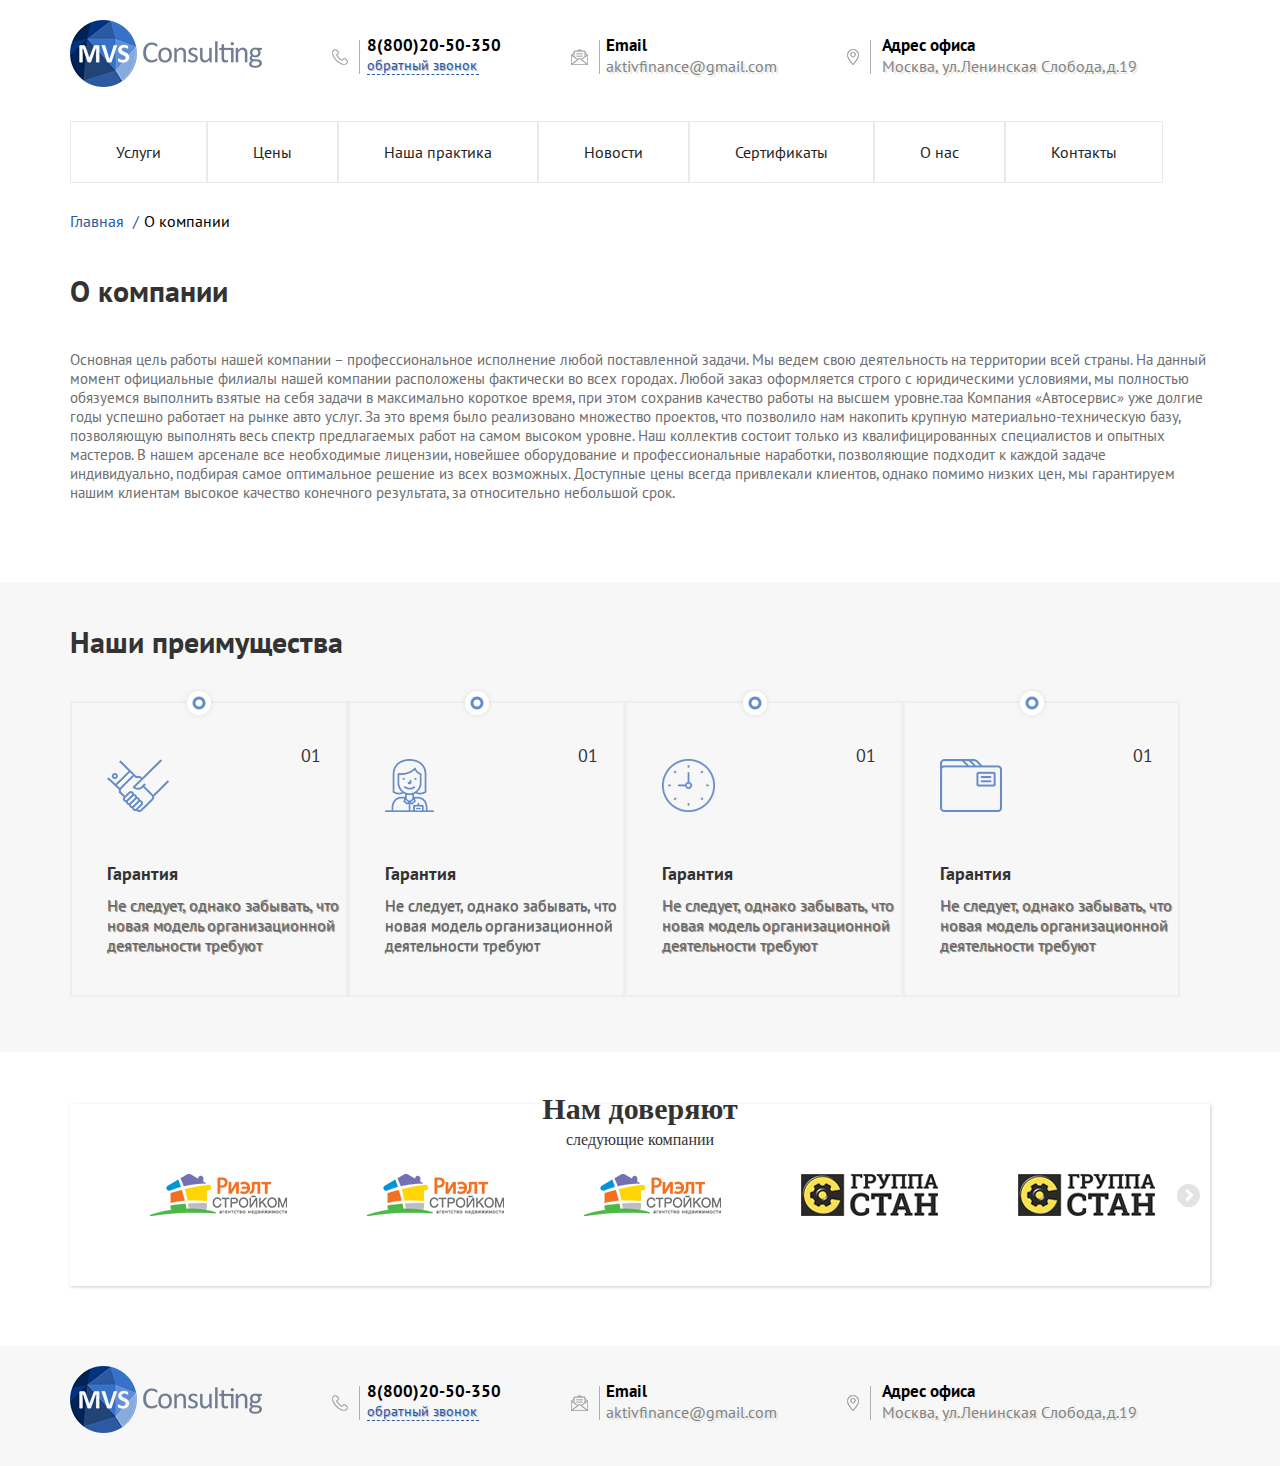
==== about.html @ 5613ddba "add about.html" ====
<!DOCTYPE html>
<html lang="en">
<head>
    <meta charset="utf-8">
    <meta http-equiv="X-UA-Compatible" content="IE=edge">
    <meta name="viewport" content="width=device-width, initial-scale=1">
    <title>Style</title>
    <link href="https://fonts.googleapis.com/css?family=PT+Sans" rel="stylesheet">
    <link href="css/custom.css" rel="stylesheet">
    <link href="css/elastislide.css" rel="stylesheet">
    <link rel="stylesheet" href="css/flexslider.css" type="text/css">
    <link href="css/style.css" rel="stylesheet">
    <!--[if lt IE 9]>
    <script src="https://oss.maxcdn.com/html5shiv/3.7.2/html5shiv.min.js"></script>
    <script src="https://oss.maxcdn.com/respond/1.4.2/respond.min.js"></script>
    <![endif]-->
</head>
<body>

<header>
    <div class="center-block-main">
        <div class="header-top clearfix">
            <ul class="toper">
                <li>
                    <a class="navbar-brand" href="#top"><img src="img/logo.png" alt=""></a>
                </li>
                <li>
                    <img  class="photo" src="img/phone.png" alt="">
                    <p class="toptxt">8(800)20-50-350</p>
                    <p class="call">обратный звонок</p>
                </li>
                <li>
                    <img class="photo" src="img/mail.png" alt="">
                    <p class="toptxt">Email</p>
                    <p class="mail">aktivfinance@gmail.com</p>
                </li>
                <li>
                    <img class="photo" src="img/point.png" alt="">
                    <p class="toptxt">Адрес офиса</p>
                    <p class="mail">Москва, ул.Ленинская Слобода,д.19</p>
                </li>
            </ul>
        </div>
        <div class="header-bottom clearfix">
            <ul class="menu">
                <li><a href="#">Услуги</a></li>
                <li><a href="#">Цены</a></li>
                <li><a href="#">Наша практика</a></li>
                <li><a href="#">Новости</a></li>
                <li><a href="#">Сертификаты</a></li>
                <li><a href="#">О нас</a></li>
                <li><a href="#">Контакты</a></li>
            </ul>
        </div>
    </div>
</header>

<section class=" center-block-main clearfix">
    <div>
        <ul id="breadcrumbs">
            <li><a href="">Главная <span class="dash">/</span> </a></li>
            <li><a href="" class="current">О компании</a></li>
        </ul>
    </div>
    <div class="topServ" >
        <h4>
            О компании
        </h4>
        <p class="serviceDetail">
            Основная цель работы нашей компании – профессиональное исполнение любой поставленной задачи. Мы ведем свою
            деятельность на территории всей страны. На данный момент официальные филиалы нашей компании расположены фактически
            во всех городах. Любой заказ оформляется строго с юридическими условиями, мы полностью обязуемся выполнить взятые
            на себя задачи в максимально короткое время, при этом сохранив качество работы на высшем уровне.таа
            Компания «Автосервис» уже долгие годы успешно работает на рынке авто услуг. За это время было реализовано множество
            проектов, что позволило нам накопить крупную материально-техническую базу, позволяющую выполнять весь спектр предлагаемых
            работ на самом высоком уровне. Наш коллектив состоит только из квалифицированных специалистов и опытных мастеров.
            В нашем арсенале все необходимые лицензии, новейшее оборудование и профессиональные наработки, позволяющие подходит
            к каждой задаче индивидуально, подбирая самое оптимальное решение из всех возможных.
            Доступные цены всегда привлекали клиентов, однако помимо низких цен, мы гарантируем нашим клиентам высокое
            качество конечного результата, за относительно небольшой срок.
        </p>
    </div>
</section>
<section class="advantage clearfix" >
    <div class="center-block-main block4-main">
        <h4>
            Наши преимущества
        </h4>
        <article >
            <div class="bgimger"></div>
            <p class="namber">01</p>
            <img src="img/hand.png" alt="">

            <div class="block4-main-cont">
                <h5>
                    Гарантия
                </h5>
                <p>
                    Не следует, однако забывать, что новая модель
                    организационной деятельности требуют
                </p>
            </div>
        </article>
        <article>
            <div class="bgimger"></div>
            <p class="namber">01</p>
            <img src="img/face.png" alt="">

            <div class="block4-main-cont">
                <h5>
                    Гарантия
                </h5>
                <p>
                    Не следует, однако забывать, что новая модель
                    организационной деятельности требуют
                </p>
            </div>
        </article>
        <article>
            <div class="bgimger"></div>
            <p class="namber">01</p>
            <img src="img/clock.png" alt="">

            <div class="block4-main-cont">
                <h5>
                    Гарантия
                </h5>
                <p>
                    Не следует, однако забывать, что новая модель
                    организационной деятельности требуют
                </p>
            </div>
        </article>
        <article>
            <div class="bgimger"></div>
            <p class="namber">01</p>
            <img src="img/folde.png" alt="">

            <div class="block4-main-cont">
                <h5>
                    Гарантия
                </h5>
                <p>
                    Не следует, однако забывать, что новая модель
                    организационной деятельности требуют
                </p>
            </div>
        </article>
    </div>
</section>

<section class="trustAbout clearfix">
    <div class="center-block-main">
        <h5>Нам доверяют</h5>
        <p>следующие компании</p>
        <ul id="elastislide" class="elastislide-list">
            <li><a href="#"><img src="img/sliders1.png" alt="partner1" /></a></li>
            <li><a href="#"><img src="img/sliders2.png" alt="partner1" /></a></li>
            <li><a href="#"><img src="img/sliders3.png" alt="partner1" /></a></li>
            <li><a href="#"><img src="img/slider4.png" alt="partner1" /></a></li>
            <li><a href="#"><img src="img/slider5.png" alt="partner1" /></a></li>
            <li><a href="#"><img src="img/sliders1.png" alt="partner1" /></a></li>
            <li><a href="#"><img src="img/sliders2.png" alt="partner1" /></a></li>
            <li><a href="#"><img src="img/sliders3.png" alt="partner1" /></a></li>
            <li><a href="#"><img src="img/slider4.png" alt="partner1" /></a></li>
            <li><a href="#"><img src="img/slider5.png" alt="partner1" /></a></li>
        </ul>
    </div>
</section>

<footer class ="footerbg" >
    <div class="center-block-main">
        <div class="header-top clearfix">
            <ul class="toper">
                <li>
                    <a class="navbar-brand" href="#top"><img src="img/logo.png" alt=""></a>
                </li>
                <li>
                    <img  class="photo" src="img/phone.png" alt="">
                    <p class="toptxt">8(800)20-50-350</p>
                    <p class="call">обратный звонок</p>
                </li>
                <li>
                    <img class="photo" src="img/mail.png" alt="">
                    <p class="toptxt">Email</p>
                    <p class="mail">aktivfinance@gmail.com</p>
                </li>
                <li>
                    <img class="photo" src="img/point.png" alt="">
                    <p class="toptxt">Адрес офиса</p>
                    <p class="mail">Москва, ул.Ленинская Слобода,д.19</p>
                </li>
            </ul>
        </div>
    </div>
</footer>

<script src="https://ajax.googleapis.com/ajax/libs/jquery/1.11.3/jquery.min.js"></script>
<script src="js/jquery.easing.1.3.js"></script>
<script src="js/jquery.flexslider.js"></script>
<script src="js/modernizr.custom.17475.js"></script>
<script src="js/bootstrap.min.js"></script>
<script src="js/validator.js"></script>
<script src="js/jquery.elastislide.js"></script>
<script src="js/scripts.js"></script>
</body>
</html>
---- css/custom.css ----
/* Custom Elastislide Styling */

.demo-1 .elastislide-horizontal {
	padding: 10px 37px;
	border-radius: 10px/90px;
	box-shadow: 
		0 1px 3px rgba(0, 0, 0, 0.1), 
		inset -2px 0 3px 2px rgba(255, 255, 255, 0.6), 
		inset 2px 0 3px 2px rgba(255, 255, 255, 0.6), 
		inset -10px 0 10px 1px rgba(155, 155, 155, 0.1), 
		inset 10px 0 10px 1px rgba(155, 155, 155, 0.1);
}

.demo-1 .elastislide-wrapper:before,
.demo-1 .elastislide-wrapper:after{
	content: '';
	position: absolute;
	z-index: -2;
	bottom: 15px;
	left:  20px;
	width: 50%;
	height: 20%;
	border-radius: 10px/90px;
	box-shadow: 0 15px 10px rgba(0,0,0,0.7);
	-webkit-transform: rotate(-3deg);
	-moz-transform: rotate(-3deg);
	-ms-transform: rotate(-3deg);
	-o-transform: rotate(-3deg);
	transform: rotate(-3deg);
}

.demo-1 .elastislide-wrapper:after {
	right: 20px;
	left: auto;
	-webkit-transform: rotate(3deg);
	-moz-transform: rotate(3deg);
	-ms-transform: rotate(3deg);
	-o-transform: rotate(3deg);
	transform: rotate(3deg);
}

.demo-2 .elastislide-vertical {
	max-width: 170px;
	padding: 37px 10px;
	border-radius: 90px/10px;
	box-shadow: 
		0 1px 3px rgba(0, 0, 0, 0.1), 
		inset -2px 0 3px 2px rgba(255, 255, 255, 0.6), 
		inset 2px 0 3px 2px rgba(255, 255, 255, 0.6), 
		inset 0 -10px 10px 1px rgba(155, 155, 155, 0.1), 
		inset 0 10px 10px 1px rgba(155, 155, 155, 0.1);
}

.demo-2 .elastislide-vertical:before {
	top: 30px;
	bottom: 30px;
	left: 0;
	right: 0;
	content: " ";
	position: absolute;
	z-index: -2;
	box-shadow: 0 0 15px rgba(0,0,0,0.6);
	border-radius: 20px/160px;
}

.demo-2 .elastislide-vertical:after {
	content: " ";
	position: absolute;
	z-index: -2;
}

.demo-3 .elastislide-horizontal {
	background-color: #000;
	padding: 30px 60px;
}

.no-touch .demo-3 .elastislide-horizontal {
	opacity: 0.8;
	-webkit-transition: opacity 0.3s ease-in-out;
	-moz-transition: opacity 0.3s ease-in-out;
	-ms-transition: opacity 0.3s ease-in-out;
	-o-transition: opacity 0.3s ease-in-out;
	transition: opacity 0.3s ease-in-out;
}

.no-touch .demo-3 .elastislide-horizontal:hover {
	opacity: 1;
}

.demo-3 .elastislide-wrapper nav span {
	background-color: #000;
}

.demo-3 .elastislide-carousel ul li a{
	padding: 0 10px;
}

.demo-3 .elastislide-carousel ul li a img {
	border-radius: 10px;
	border: none;
}

.demo-4 .elastislide-horizontal {
	background-color: transparent;
	border-radius: 20px 20px 0 0;
}

.demo-3 .elastislide-horizontal.elastislide-loading,
.demo-4 .elastislide-horizontal.elastislide-loading {
	background-image: url(../images/loading_dark.gif);
}

.demo-4 .elastislide-carousel ul li a{
	padding: 2px;
}

.demo-4 .elastislide-carousel ul li a img {
	border-radius: 10px;
	border: none;
	box-shadow: 0 1px 2px #000;
}

.demo-4 .elastislide-wrapper nav span {
	background-color: #666;
	box-shadow: inset 0 1px 1px rgba(0,0,0,0.2);
}

.demo-4 .image-preview img {
	border-radius: 0 0 20px 20px;
	max-width: 100%;
	display: block;
}

.demo-4 .elastislide-carousel ul li.current-img a img {
	box-shadow: 0 0 3px 2px rgba(62,235,255,0.8);
}

@media screen and (max-width: 460px) {
	.demo-3 .elastislide-horizontal {
		padding: 10px 40px;
	}
}
---- css/elastislide.css ----
/* Elastislide Style */

.elastislide-list {
	list-style-type: none;
	display: none;
}

.no-js .elastislide-list {
	display: block;
}

.elastislide-carousel ul li {
	min-width: 20px; /* minimum width of the image (min width + border) */
}

.elastislide-wrapper {
	position: relative;

	margin: 0 auto;
	min-height: 60px;
	box-shadow: 1px 1px 3px rgba(0,0,0,0.2);
}

.elastislide-wrapper.elastislide-loading {
	background-image: url(../img/loading.gif);
	background-repeat: no-repeat;
	background-position: center center;
}

.elastislide-horizontal {
	padding: 30px 40px;
}

.elastislide-vertical {
	padding: 40px 10px;
}

.elastislide-carousel {
	overflow: hidden;
	position: relative;
}

.elastislide-carousel ul {
	position: relative;
	display: block;
	list-style-type: none;
	padding: 0;
	margin: 0;
	-webkit-backface-visibility: hidden;
	-webkit-transform: translateX(0px);
	-moz-transform: translateX(0px);
	-ms-transform: translateX(0px);
	-o-transform: translateX(0px);
	transform: translateX(0px);
}

.elastislide-horizontal ul {
	white-space: nowrap;
}

.elastislide-carousel ul li {
	margin: 0;
	-webkit-backface-visibility: hidden;
}

.elastislide-horizontal ul li {
	height: 100%;
	display: inline-block;
}

.elastislide-vertical ul li {
	display: block;
}

.elastislide-carousel ul li a {
	display: inline-block;
	width: 100%;
}

.elastislide-carousel ul li a img {
	display: block;
	padding: 40px;
	max-width: 100%;
}

/* Navigation Arrows */

.elastislide-wrapper nav span {
	position: absolute;
	background: #ddd url(../img/nav.png) no-repeat 4px 3px;
	width: 23px;
	height: 23px;
	border-radius: 50%;
	text-indent: -9000px;
	cursor: pointer;
	opacity: 0.8;
}

.elastislide-wrapper nav span:hover {
	opacity: 1.0
}

.elastislide-horizontal nav span {
	top: 50%;
	left: 10px;
	margin-top: -11px;
}

.elastislide-vertical nav span {
	top: 10px;
	left: 50%;
	margin-left: -11px;
	background-position: -17px 5px;
}

.elastislide-horizontal nav span.elastislide-next {
	right: 10px;
	left: auto;
	background-position: 4px -17px;
}

.elastislide-vertical nav span.elastislide-next {
	bottom: 10px;
	top: auto;
	background-position: -17px -18px;
}
---- css/style.css ----
/* --------------- reset.css --------------- */
html, body, div, span, h1, h2, h3, h4, h5, h6, p, em, img, strong, sub, sup, b, u, i,  dl, dt, dd, ol, ul, li, fieldset, form, label, table, tbody, tfoot, thead, tr, th, td, article, aside, canvas, details, figcaption, figure, footer, header, hgroup, menu, nav, section, summary, time, mark, audio, video {
	margin: 0;
	padding: 0;
	border: 0;
	outline: 0;                               /* обнуляем отступы и убираем бордюры */
	vertical-align: baseline;          /* приводим все к одной базовой линии */
	background: transparent;      /* чтобы не проскакивали левые фоны, установленные по умолчанию */
	font-size: 100%;                     /* размер шрифта всем одинаковый */
}
a {                                      	     /* ссылка не в общем списке чтобы не сбрасывать outline по умолчанию */
	margin:0;
	padding:0;
	font-size:100%;
	vertical-align:baseline;
	background:transparent;
	outline:none;
}
table {						/* устраняем отступы между ячейками таблицы */
	border-collapse: collapse;
	border-spacing: 0;
}
td, td img {
	vertical-align: top;			/* возвращаем привычное вертикальное выравнивание */
}
input, select, button, textarea {
	margin: 0; 				/* убираем отступы по умолчанию для элементов форм (в частности для checkbox и radio) */
	font-size: 100%; 			/* делаем размер шрифтов везде одинаковым */
	outline: none;
}
input[type="text"], input[type="password"], textarea {
	padding: 0; 				/* убираем внутренние отступы для текстовых полей */
}
input[type="checkbox"] { 		/* вертикальное выравнивание чекбоксов и радиобатонов относительно меток */
	vertical-align: bottom;
}
input[type="radio"] {
	vertical-align: text-bottom;
}
sub {
	vertical-align: sub;
	font-size: smaller;
}
sup {
	vertical-align: super;
	font-size: smaller;
}
article, aside, details, figcaption, figure, footer, header, hgroup, menu, nav, section {
	display:block;
}
nav ul {
	list-style:none;
}
/* --------------- /reset.css --------------- */
img{

	max-width:100%;
}
.clr{
	clear:both;
}
.clearfix:after {
	clear: both;
	content: "";
	display: table;
}
body{
	padding-top: 20px;
	font-family: 'PT Sans', arial;
	font-size: 14px;
	color: #333;
	min-width: 320px;
}
img{
	max-width: 100%;
	height: auto;
}

ul {
	margin: 0;
	padding: 0;
	list-style: none;
}

head {
	width: 100%;
	background-color: #ffffff;
	overflow:hidden;
}
/* =============================header============================== */

.header-top{

}
.center-block-main{
	margin: 0 auto; max-width:1140px;
}
.toper li {
	float: left;
	padding-right: 70px;
}
.photo{
	padding-top: 20px;
}
.toptxt{
	margin: -44px 0px 0 35px;
	font-weight:bold;
	color: black;
	font-size: 17px;
}

.call {
	margin: 0 0px 0 35px;
	color: #2C5AA0;
	font-size: 14px;
	text-shadow: 0.1em 0.1em 0.05em #A5B3D0;
	border-bottom: 1px dashed #2E5CA1;
	width: 112px;
}
.mail {
	margin: 0 0px 0 35px;
	font-size: 16px;
	color: #838383;
	text-shadow: 0.1em 0.1em 0.05em #E2E2E2;
}

.header-bottom{
	padding-top: 30px;
}
.menu{

}
	.menu li{
		text-align: center;
		float:left;
	}
		.menu li a{
			display: block;
			border: 1px solid #EAEAEA;
			padding: 20px 45px 20px 45px;
			color:#242424;
			font-size:16px;
			text-decoration:none;
		}
		.menu li a:hover{
			color:#f45a40;
		}

.consult{
	margin-top: 40px;
	background-image: url(../img/slide.png);
	height: 500px;
	width: 100%;
	color:#fff;
}

	.consult h1{
		font-size:30px;
		font-weight: bold;
		padding-top: 100px;
	}
	.consult h3{
		font-size:16px;
		padding-top: 30px;
	}
	.btn-white{
		background-color: #ffffff;
		height: 35px;
		width: 255px;
		text-align: center;
		padding-top: 20px;
	}
	.btn-white a{
		text-decoration: none;
		font-size:15px;
		color: #242424;
		text-transform:uppercase;
	}
	.arrow {
		padding-left: 320px;
	}


.target{
	height: 160px;
	padding-top:80px;

}
.target p {
	padding-left: 100px;
	margin-top: -16px;
	font-size: 16px;
	color: #242424;
	text-shadow: 0.05em 0.05em 0.05em #777777;
}

.advantage {
	width: 100%;
	background-color: #F7F7F7;
	height: 470px;

}

.block4-main {

}
.center-block-main h4  {
	font-size:30px;
	font-weight: bold;
	padding-top: 40px;
	padding-bottom: 40px;

}
.block4-main article{
	width:24%; float:left;
	border:2px solid #EEEEEE ;
}
.block4-main article .namber {
	float: right;
	padding: 25px 25px 0px 0 ;
	font-size: 18px;
}
.block4-main article img {
	display: block;
	padding: 40px 0 50px 35px;
}

.block4-main-cont {
	padding-left: 35px;
	padding-bottom: 40px;
}

.block4-main-cont h5 {
	font-size: 18px;
	font-weight: bold;
	padding-bottom: 10px;
}

.block4-main-cont p {
	font-size: 16px;
	color: #666666;
	text-shadow: 0.05em 0.05em 0.05em #777777;
}


.block3-main{

}
.block3-main article{
	width:30.2%; float:left; margin-left:2%;
}
.block3-main article:first-child{
	margin-left:0;
}
.block3-main article img{
	display:block; margin:0 auto 20px auto;
}
.block3-main article h5 a{
	text-decoration: none;
	font-family: 'Open Sans', "Segoe UI Semibold";
	font-size:18px;
	color: #333333;

}
.block3-main article p{
	font-size:15px;
	color: #666666;
	text-shadow: 0.05em 0.05em 0.05em #777777;
	padding-top: 15px;
	padding-bottom: 15px;
}
.btn-detail {
	float: left;
	padding-bottom: 10px;
}

.trust {
	width: 100%;
	background-color: #F7F7F7;
	height: 280px;
	padding-top: 40px;
}
.trustAbout {
	padding-top: 40px;
}
.trust h5 ,.trustAbout h5{
	font-size:30px;
	font-weight: bold;
	font-family: 'Open Sans', "Segoe UI Semibold";
	text-align: center;
	margin-bottom: 5px;
}

.trust p , .trustAbout p{
	font-size:16px;
	font-family: 'Open Sans', "Segoe UI Semibold";
	text-align: center;
	margin-bottom: -45px;
}

.block2-main {
	min-height: 560px;
}
.block2-main article{
	width:25%; float:left;
	height: 190px;
	background-color: #F7F7F7;
}
.block2-main h4 {
	font-size:30px;
	font-weight: bold;
	padding-top: 40px;
	padding-bottom: 40px;
}

.bgblue {
	background-color: #2C5AA0;
	padding-left: 30px;
	padding-top: 30px;
	height: 160px;
}

.bgblue a {
	color: white;
	font-size:18px;
	font-family: 'Open Sans', "Segoe UI Semibold";
	font-weight: bold;
	text-decoration: none;
}

.bgblue p {
	font-size:16px;
	color: #E2E2E2;
	text-shadow: 0.05em 0.05em 0.05em #fff;
	padding-top: 20px;
}

.bgcolor h5 {
	padding: 30px 0 20px 25px;
}

.bgcolor h5 a {
	font-size:18px;
	font-family: 'Open Sans', "Segoe UI Semibold";
	font-weight: bold;
	text-decoration: none;
	color: #333333;
}

.bgcolor p {
	font-size:16px;
	color: #666666;
	text-shadow: 0.05em 0.05em 0.05em #777777;
	padding-left: 25px;
}


.review {
	width:40%; float:left;;
	height: 500px;
	background-color:#F7F7F7;
	padding-left: 14%;
}
.review h5 {
	font-size:30px;
	font-family: 'Open Sans', "Segoe UI Semibold";
	font-weight: bold;
	padding-top: 40px;
	padding-bottom: 20px;
}

.name-review {
	font-family: 'Open Sans', "Segoe UI Semibold";
	font-size: 18px;
	padding-top: 10px;
}
.comp-review {
	font-style:italic;
	font-size: 14px;
	color: #808080;
	padding-top: 10px;

}

.text-review {
	color: #666666;
	text-shadow: 0.05em 0.05em 0.05em #777777;
	font-size: 15px;
	padding: 20px 100px 20px 0;

}

#container {
	width:260px;
	height: 370px;
	margin:0px auto;
	padding-left: 45%;
	padding-top: 3%;
}

.flex-control-thumbs img{
	width:100px !important;
}

#carousel img {
	opacity:0.5;
}

#carousel img:hover{
	opacity:1;
}
.flex-active-slide img{
	opacity:1 !important;
}

.contact {
	padding-bottom: 50px;
}
.contact-main {
	width:50%; float: left;
}

.phone-contact {
	font-weight:bold;
	color: black;
	font-size: 17px;
}
.social a {
	padding-right: 25px;
}

.contact-form {
	float: right;
	border: 10px solid #F7F7F7;
	border-radius: 10px ;
	height: 330px;
	width: 350px;
	margin-top: 60px;
}

.section-form h6{
	font-family: 'Open Sans', "Segoe UI Semibold";
	font-weight:bold;
	color: black;
	font-size: 18px;
	padding-top: 30px;
	padding-left: 30px;
}
.section-form p{
	font-size: 15px;
	font-family: "AvenirNextCyr" ;
	color: #757575;
	text-shadow: 0.05em 0.05em 0.05em #D7D7D7;
	padding:20px 0 25px 30px;
}

#myForm {
	padding-left: 30px;
}
#myForm input {
	padding-left: 25px;
}
.name-inpt {
	padding-left:20px;
	width: 260px;
	height: 45px;
}

.phone-inpt {
	padding-left:20px;
	width: 260px;
	height: 45px;
	margin-top: 15px;
}

.submit-inpt {
	text-transform: uppercase;
	background-color: #2C5AA0;
	color: #FFFFFF;
	width: 290px;
	height: 40px;
	margin-top: 25px;
	border: none;
}

.bgimger {
	background-image: url("../img/points.png");
	background-repeat:  no-repeat;
	height: 30px;
	width: 33px;
	margin-left: 40%;
	margin-top: -14px;
}

/* --------------- footer --------------- */

.footerbg {
	background-color: #F7F7F7;
	height: 100px;
	padding-top: 20px;
	margin-top: 60px;
}
.footersecond {
	background-color: #F7F7F7;
	height: 100px;
	padding-top: 20px;
	margin-top: -5px;
}


/* --------------- breadcrumbs --------------- */

#breadcrumbs{
	overflow: hidden;
	width: 100%;
}

#breadcrumbs li{
	float: left;
}

#breadcrumbs a{
	font-size: 16px;
	padding-top: 28px;
	float: left;
	text-decoration: none;
	position: relative;
	color: #2C5AA0;
}

#breadcrumbs .current,
#breadcrumbs .current:hover{
	font-size: 16px;
	color: black;
	background: none;
}

.dash {
	padding:0 5px 0 5px;
}

/* --------------- detailserv --------------- */
.topServ {
	margin-bottom: 80px;
}
.serviceDetail {
	color: #6E6E6E;
	font-size: 15px;
}

.detailServ {
	height: 300px;
	padding-top: 40px;
}

.detailServbg {
	width: 100%;
	background-color: #F7F7F7;
	height: 320px;
	padding-top: 40px;
}

.detailServbg h6,.detailServ h6  {
	font-size: 20px;
	padding-top: 20px;
	padding-bottom: 40px;
}
.detailServbg p,.detailServ p {
	font-size: 15px;
	color: #7B7B7B;
}

.detailServbg a,.detailServ a {
	padding-top: 40px;
}
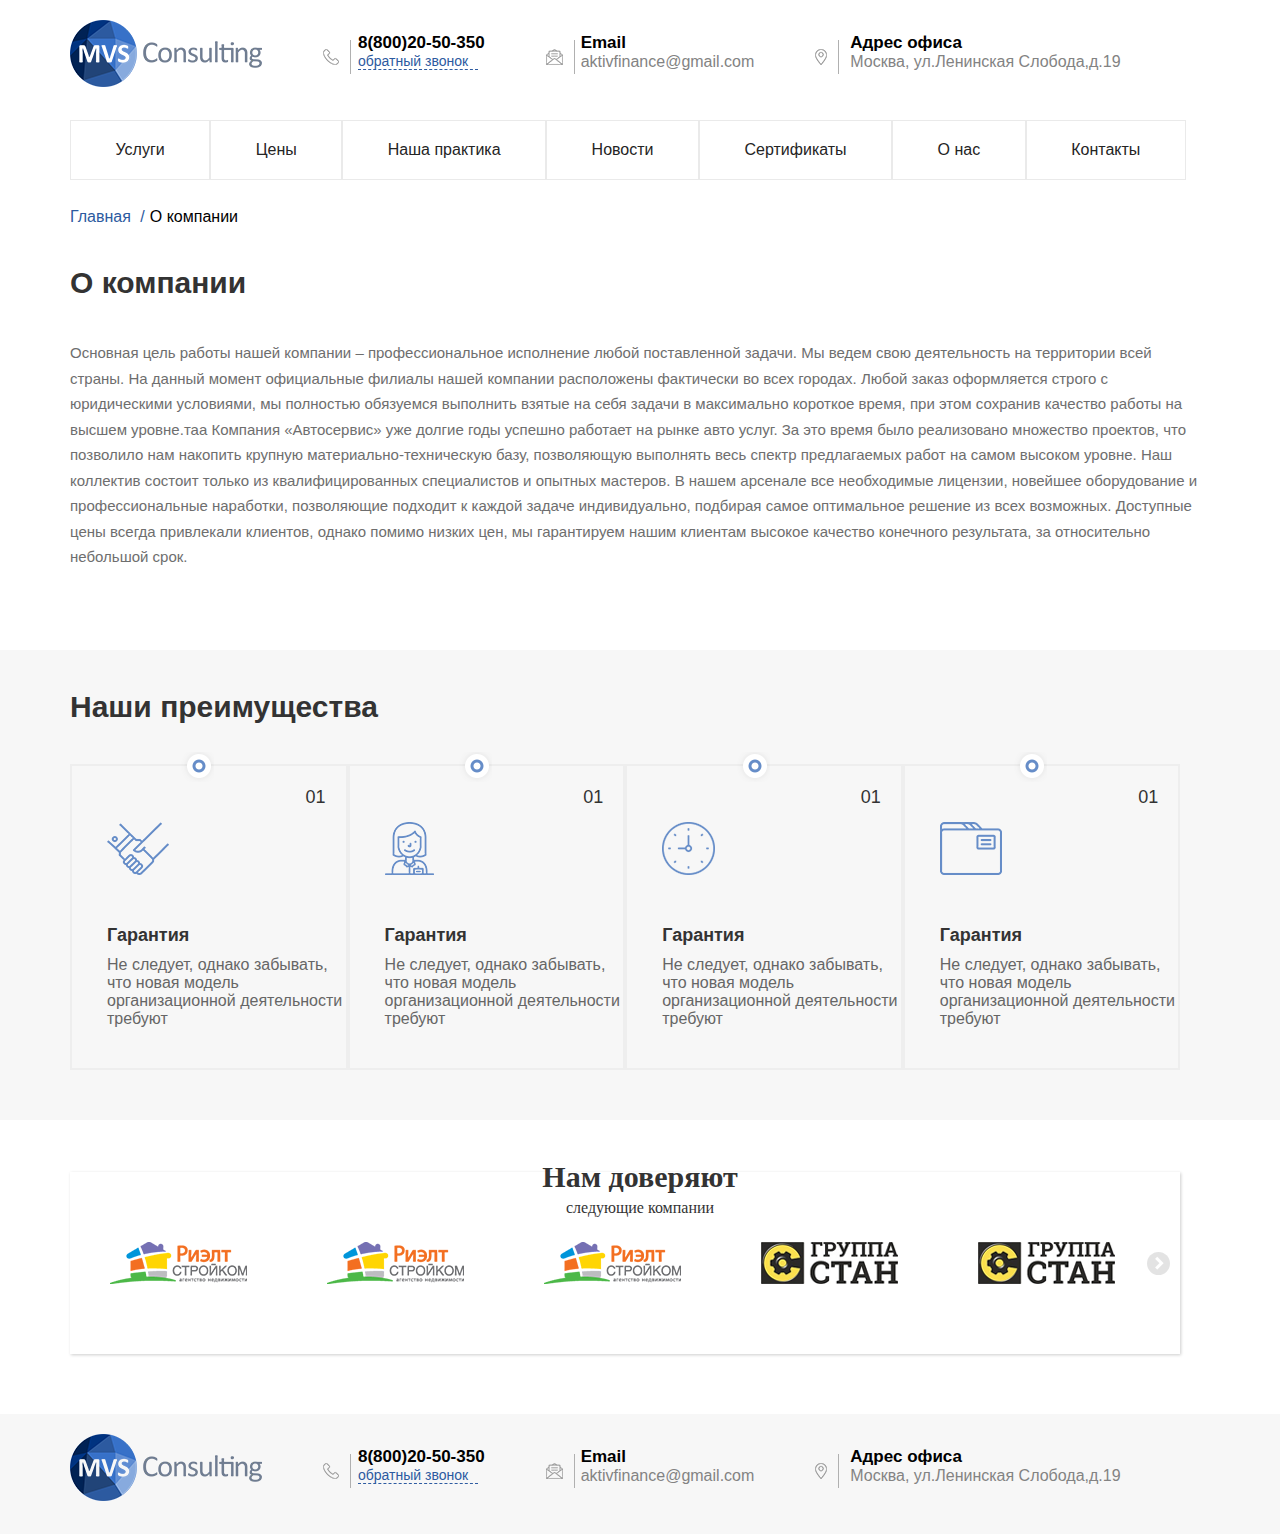
==== commit edf24275: "Corrected" ====
--- a/about.html
+++ b/about.html
@@ -199,8 +199,6 @@
 <script src="js/jquery.easing.1.3.js"></script>
 <script src="js/jquery.flexslider.js"></script>
 <script src="js/modernizr.custom.17475.js"></script>
-<script src="js/bootstrap.min.js"></script>
-<script src="js/validator.js"></script>
 <script src="js/jquery.elastislide.js"></script>
 <script src="js/scripts.js"></script>
 </body>
--- a/css/elastislide.css
+++ b/css/elastislide.css
@@ -16,7 +16,6 @@
 .elastislide-wrapper {
 	position: relative;
 
-	margin: 0 auto;
 	min-height: 60px;
 	box-shadow: 1px 1px 3px rgba(0,0,0,0.2);
 }
@@ -28,7 +27,8 @@
 }
 
 .elastislide-horizontal {
-	padding: 30px 40px;
+	padding: 30px  0 30px 0 ;
+	width: 1110px;
 }
 
 .elastislide-vertical {
--- a/css/style.css
+++ b/css/style.css
@@ -66,7 +66,7 @@
 }
 body{
 	padding-top: 20px;
-	font-family: 'PT Sans', arial;
+	font-family: 'Open Sans', sans-serif;
 	font-size: 14px;
 	color: #333;
 	min-width: 320px;
@@ -97,7 +97,7 @@
 }
 .toper li {
 	float: left;
-	padding-right: 70px;
+	padding-right: 61px;
 }
 .photo{
 	padding-top: 20px;
@@ -113,22 +113,19 @@
 	margin: 0 0px 0 35px;
 	color: #2C5AA0;
 	font-size: 14px;
-	text-shadow: 0.1em 0.1em 0.05em #A5B3D0;
 	border-bottom: 1px dashed #2E5CA1;
-	width: 112px;
+	width: 120px;
 }
 .mail {
 	margin: 0 0px 0 35px;
 	font-size: 16px;
 	color: #838383;
-	text-shadow: 0.1em 0.1em 0.05em #E2E2E2;
 }
 
 .header-bottom{
 	padding-top: 30px;
 }
 .menu{
-
 }
 	.menu li{
 		text-align: center;
@@ -137,7 +134,7 @@
 		.menu li a{
 			display: block;
 			border: 1px solid #EAEAEA;
-			padding: 20px 45px 20px 45px;
+			padding: 20px 44.5px 20px 44.5px;
 			color:#242424;
 			font-size:16px;
 			text-decoration:none;
@@ -156,7 +153,6 @@
 
 	.consult h1{
 		font-size:30px;
-		font-weight: bold;
 		padding-top: 100px;
 	}
 	.consult h3{
@@ -191,7 +187,6 @@
 	margin-top: -16px;
 	font-size: 16px;
 	color: #242424;
-	text-shadow: 0.05em 0.05em 0.05em #777777;
 }
 
 .advantage {
@@ -217,7 +212,7 @@
 }
 .block4-main article .namber {
 	float: right;
-	padding: 25px 25px 0px 0 ;
+	padding: 5px 20px 0px 0 ;
 	font-size: 18px;
 }
 .block4-main article img {
@@ -239,7 +234,6 @@
 .block4-main-cont p {
 	font-size: 16px;
 	color: #666666;
-	text-shadow: 0.05em 0.05em 0.05em #777777;
 }
 
 
@@ -247,7 +241,7 @@
 
 }
 .block3-main article{
-	width:30.2%; float:left; margin-left:2%;
+	width:31%; float:left; margin-left:2%;
 }
 .block3-main article:first-child{
 	margin-left:0;
@@ -265,13 +259,16 @@
 .block3-main article p{
 	font-size:15px;
 	color: #666666;
-	text-shadow: 0.05em 0.05em 0.05em #777777;
 	padding-top: 15px;
 	padding-bottom: 15px;
 }
 .btn-detail {
+	 float: left;
+ }
+.btn-detail a:hover {
 	float: left;
-	padding-bottom: 10px;
+	padding-left: 5px;
+
 }
 
 .trust {
@@ -291,7 +288,13 @@
 	margin-bottom: 5px;
 }
 
-.trust p , .trustAbout p{
+.trust p{
+	font-size:16px;
+	text-align: center;
+	margin-bottom: -45px;
+	color: #A7A7A7 ;
+}
+.trustAbout p{
 	font-size:16px;
 	font-family: 'Open Sans', "Segoe UI Semibold";
 	text-align: center;
@@ -323,7 +326,6 @@
 .bgblue a {
 	color: white;
 	font-size:18px;
-	font-family: 'Open Sans', "Segoe UI Semibold";
 	font-weight: bold;
 	text-decoration: none;
 }
@@ -331,7 +333,6 @@
 .bgblue p {
 	font-size:16px;
 	color: #E2E2E2;
-	text-shadow: 0.05em 0.05em 0.05em #fff;
 	padding-top: 20px;
 }
 
@@ -349,9 +350,9 @@
 
 .bgcolor p {
 	font-size:16px;
-	color: #666666;
-	text-shadow: 0.05em 0.05em 0.05em #777777;
+	color: #757575;
 	padding-left: 25px;
+
 }
 
 
@@ -383,8 +384,7 @@
 }
 
 .text-review {
-	color: #666666;
-	text-shadow: 0.05em 0.05em 0.05em #777777;
+	color: #757575;
 	font-size: 15px;
 	padding: 20px 100px 20px 0;
 
@@ -439,18 +439,16 @@
 }
 
 .section-form h6{
-	font-family: 'Open Sans', "Segoe UI Semibold";
-	font-weight:bold;
+	font-weight: 600;
 	color: black;
 	font-size: 18px;
 	padding-top: 30px;
 	padding-left: 30px;
+	text-transform:uppercase;
 }
 .section-form p{
 	font-size: 15px;
-	font-family: "AvenirNextCyr" ;
 	color: #757575;
-	text-shadow: 0.05em 0.05em 0.05em #D7D7D7;
 	padding:20px 0 25px 30px;
 }
 
@@ -464,6 +462,8 @@
 	padding-left:20px;
 	width: 260px;
 	height: 45px;
+	border: 2px solid #F7F7F7;
+	border-radius: 4px;
 }
 
 .phone-inpt {
@@ -471,6 +471,8 @@
 	width: 260px;
 	height: 45px;
 	margin-top: 15px;
+	border: 2px solid #F7F7F7;
+	border-radius: 4px;
 }
 
 .submit-inpt {
@@ -546,6 +548,7 @@
 .serviceDetail {
 	color: #6E6E6E;
 	font-size: 15px;
+	line-height: 1.7;
 }
 
 .detailServ {
@@ -562,12 +565,14 @@
 
 .detailServbg h6,.detailServ h6  {
 	font-size: 20px;
+	font-weight: 400 i;
 	padding-top: 20px;
 	padding-bottom: 40px;
 }
 .detailServbg p,.detailServ p {
 	font-size: 15px;
-	color: #7B7B7B;
+	color: #6E6E6E;
+	line-height: 1.7;
 }
 
 .detailServbg a,.detailServ a {
@@ -575,5 +580,119 @@
 }
 
 
-
-
+/* --------------- price --------------- */
+.tablebord {
+}
+.tablebord thead {
+	background-color: #2C5AA0;
+	color: white;
+	font-size: 18px;
+}
+
+.column_1 {
+	  padding-top: 15px;
+	  height:45px;
+	  width: 470px;
+	  text-align: left;
+	  padding-left: 30px;
+  }
+
+.column_2 {
+	padding-top: 15px;
+	height: 45px;
+	width: 260px;
+	text-align: center;
+}
+
+.column_3 {
+	padding-top: 15px;
+	height: 45px;
+	width: 371px;
+	text-align: center;;
+}
+.tablebord h5 {
+	font-size: 22px;
+	text-align: center;
+	height: 40px;
+	padding-top: 15px;
+	font-weight: normal;
+	background-color: #F7F7F7;
+}
+
+.bordertd {
+	border: 1px solid #DFDFDF;
+	height: 50px;
+	text-align: center;
+	font-size: 16px;
+	padding-top: 20px;
+}
+
+.bordertd_1 {
+	border: 1px solid #DFDFDF;
+	height: 50px;
+	padding-left: 20px;
+	font-size: 16px;
+	padding-top: 20px;
+}
+.bordertd_2 {
+	border: 1px solid #DFDFDF;
+	height: 50px;
+	text-align: center;
+	font-weight: bold;
+	font-size: 16px;
+	padding-top: 15px;
+}
+.bordertd_3 {
+	width: 160px;
+	border: 1px solid #DFDFDF;
+	height: 50px;
+	text-align: center;
+	font-size: 16px;
+	padding-top: 15px;
+}
+.bgtr {
+	background-color: #F7F7F7;
+}
+
+.bordertd input {
+	height: 25px;
+	width: 120px;
+}
+
+
+/* --------------- price --------------- */
+#slideshow {
+	width:420px;
+	height:363px;
+	position:relative;
+	margin-left: -80px;
+}
+#slideshow #slidesContainer {
+	margin:0 auto;
+	width:260px;
+	height:363px;
+	overflow:auto; /* allow scrollbar */
+	position:relative;
+}
+
+/**
+ * Slideshow controls style rules.
+ */
+.control {
+	display:block;
+	width:39px;
+	height:263px;
+	text-indent:-10000px;
+	position:absolute;
+	cursor: pointer;
+}
+#leftControl {
+	top:170px;
+	left:0;
+	background:transparent url(../img/left.png) no-repeat 0 0;
+}
+#rightControl {
+	top:170px;
+	right:0;
+	background:transparent url(../img/right.png) no-repeat 0 0;
+}